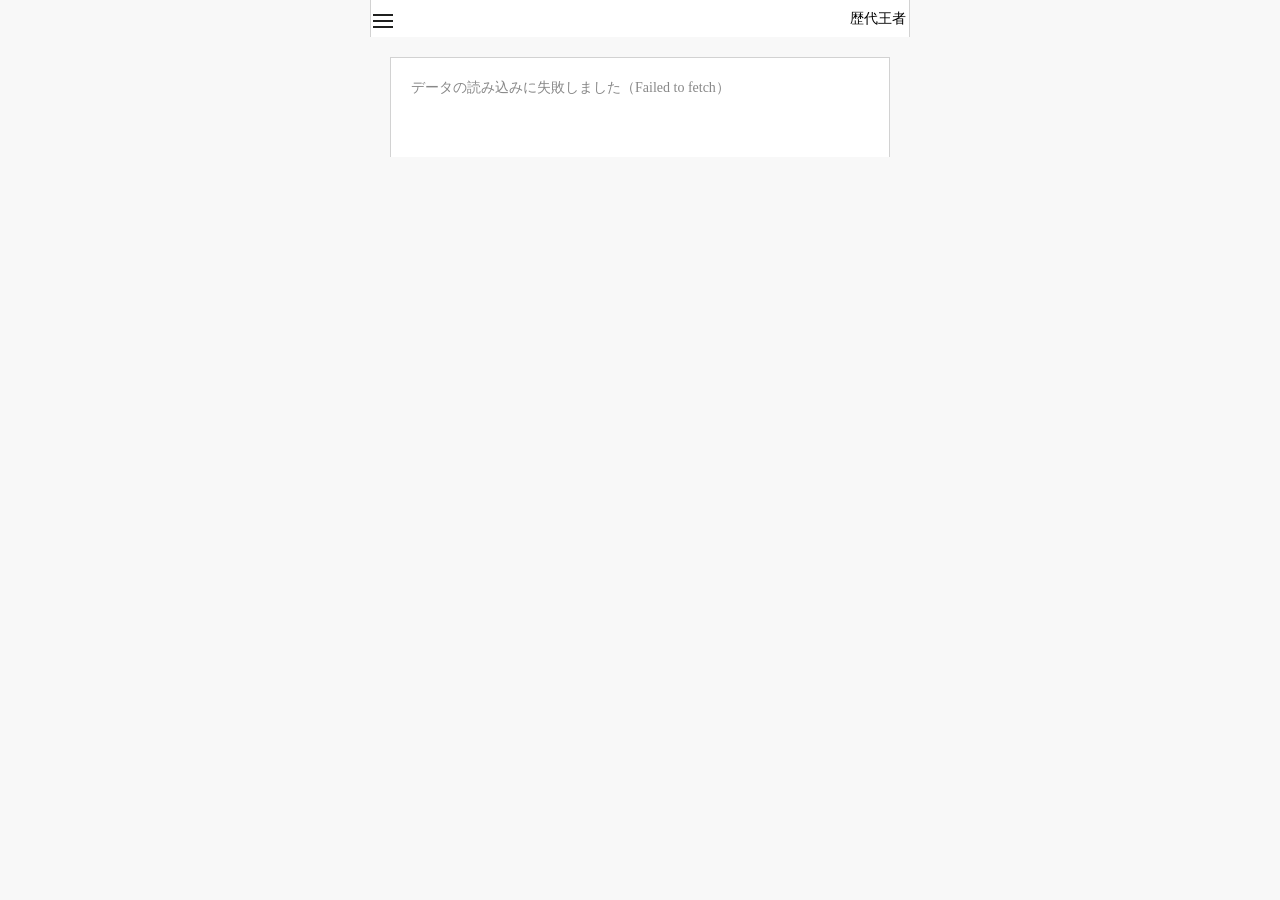
==== rankings.html @ 5f5d6b16 "Give tied win counts the same rank on the leaderboard Previously the <ol> auto-numbered every entry " ====
<!DOCTYPE html>
<html lang="ja">
<head>
	<meta charset="utf-8" />
	<meta name="viewport" content="width=device-width, initial-scale=1" />
	<meta name="description" content="歴代ランキングダンジョン王者一覧" />
	<title>歴代王者 - Puzzle Practice</title>
	<link rel="stylesheet" type="text/css" href="pad.css?v5">
	<link rel="stylesheet" type="text/css" href="menu.css?v1">
	<link rel="stylesheet" type="text/css" href="rankings.css?v1">
	<link rel="shortcut icon" href="favicon.ico" />
</head>
<body><div id="wrapwrap">
	<div id="lineback">
		<button id="hamburgerBtn" aria-label="メニュー"><span></span><span></span><span></span></button>
		<div style="float:right;line-height:25px">
			<span id="appTitle">歴代王者&nbsp;</span>
		</div>
	</div>
	<div id="rankingsRoot">
		<div id="rankingsStatus">読み込み中...</div>
		<div id="leaderboardSection" style="display:none">
			<h2>優勝回数ランキング</h2>
			<ol id="leaderboardList"></ol>
		</div>
		<div id="historySection" style="display:none">
			<h2>歴代ランキングダンジョン（<span id="dungeonCount"></span>件）</h2>
			<table id="historyTable">
				<thead><tr><th>No</th><th>ダンジョン名</th><th>優勝者</th></tr></thead>
				<tbody></tbody>
			</table>
		</div>
	</div>
</div>
<div id="menuOverlay"></div>
<nav id="sideMenu">
	<a href="index.html">パズル練習</a>
	<a href="rankings.html" class="active">歴代王者</a>
</nav>
<script src="menu.js?v1"></script>
<script src="rankings.js?v2"></script>
</body>
</html>
---- pad.css ----
* {
	border:0;
	padding:0;
	margin:0;
	font: 14px/1.2 Verdana;
	line-height:140%
}
a, a:visited {
	color:#318dbe
}
body {
	background:#f8f8f8;
	overflow-x:hidden;
}
#wrapwrap {
	width:100%;
	max-width:540px;
	margin:0 auto;
}
#lineback {
	border-left: 1px solid #d2d2d2;
	border-right: 1px solid #d2d2d2;
	width:100%;
	max-width:540px;
	margin:0 auto;
	background:#fff;
	box-sizing:border-box;
	overflow:hidden;
	padding:6px 0;
}
#game {
	margin-top:10px
}
#arrowSurfaceC, #arrowSurface {
	position:absolute;
	pointer-events:none;
	z-index:2;
}
#board {
	aspect-ratio: 6 / 5;
	border:20px solid #1f201f;
	clear:both;
	width:100%;
	max-width:540px;
	margin: 0 auto;
	position:relative;
	box-sizing:border-box;
}
#boardBg {
	position:absolute;
	top:0; left:0; right:0; bottom:0;
	overflow:hidden;
}
.bgcell {
	float:left;
	width: var(--tile-size, 90px);
	height: var(--tile-size, 90px);
	background-size:100% 100%;
}
.bgcell.bg1 { background-image:url('img/bg1.png'); }
.bgcell.bg2 { background-image:url('img/bg2.png'); }
#score {
	margin:0 auto;
	width:100%;
	max-width:540px;
	background:#fff;
	min-height:20px;
	text-align:center;
	padding:6px 0;
	box-sizing:border-box;
}
#entry {
	border:1px solid #eee;
	width:70px;
    resize: none;
	font: 18px/1.2 Courier New;
	height:120px;
	z-index:1;
	overflow:hidden;
}
#colorchange {
	width:70px;
    resize: none;
	float:right;
	clear:both;
	font: 18px/1.2 Courier New;
	height:200px;
	z-index:1;
	margin:20px;
}
#colorto, #colorfrom {
	border:1px solid #eee;
	float:left;
	width:30px;
    resize: none;
	font: 18px/1.2 Courier New;
	height:20px;
	text-align:center;
}
#infobooth {
	width:100%;
	max-width:500px;
	background:#fff;
	padding:20px;
	margin: 0 auto;
	border-left: 1px solid #d2d2d2;
	border-right: 1px solid #d2d2d2;
	min-height:100px;
	box-sizing:border-box;
}
#library {
	width:100%;
	max-width:500px;
	background:#fff;
	padding:20px;
	margin: 20px auto 0;
	border-left: 1px solid #d2d2d2;
	border-right: 1px solid #d2d2d2;
	border-top: 1px solid #d2d2d2;
	min-height:60px;
	box-sizing:border-box;
}
#libraryHeader {
	overflow:hidden;
	margin-bottom:10px;
}
#libraryHeader button {
	border: 1px solid #d2d2d2;
	background:#f8f8f8;
	padding:4px 10px;
}
#libraryHeader button:hover {
	background:#eee;
}
.libraryItem {
	display:flex;
	align-items:center;
	justify-content:space-between;
	padding:6px 0;
	border-bottom:1px solid #eee;
}
.libraryItem .libName {
	font-weight:bold;
}
.libraryItem .libMeta {
	color:#888;
	font-size:12px;
	margin-left:8px;
}
.libraryItem .libActions button {
	border: 1px solid #d2d2d2;
	background:#f8f8f8;
	margin-left:6px;
	padding:2px 8px;
}
.libraryItem .libActions button:hover {
	background:#eee;
}
.libraryEmpty {
	color:#888;
}
.image1 {
	background:url("img/atk.svg")
}
.image2 {
	background:url("img/clock.svg")
}
.image3 {
	background:url("img/question.svg")
}
.image4 {
	background:url("img/minus.png")
}
.image5 {
	background:url("img/plus.png")
}
.image6 {
	background:url("img/gear.png")
}
.image7 {
	background:url("img/Green.png")
}
.image8 {
	background:url("img/Red.png")
}
.image9 {
	background:url("img/Blue.png")
}
.image10 {
	background:url("img/Light.png")
}
.image11 {
	background:url("img/Dark.png")
}
.image12 {
	background:url("img/Heart.png")
}
.topbutton {
	float:left;
	margin:2px;
	background-repeat: no-repeat;
	background-size:20px 20px;
	text-indent:-9999px;
	width:20px;
	height:20px
}
.tophelp {
	float:left;
	margin:2px;
}
#buttons {
	padding-top:10px;
	margin:0 auto;
	width: 100%;
	max-width:540px;
	background-color: #fff;
	min-height:20px;
	overflow:hidden;
	box-sizing:border-box;
}
#buttons button {
	width:16.666%;
	box-sizing:border-box;
	background: #f8f8f8;
	float:left;
	border: 1px solid #d2d2d2;
	border-right: none;
}
#buttons button:first-child {
	border-left: none;
}
#colorchange button {
	border: 1px solid #d2d2d2;
}
#buttons button:hover {
	background: #eee
}
.tile, button {
	-webkit-transition: opacity .4s ease-in-out;
	-moz-transition: opacity .4s ease-in-out;
	-ms-transition: opacity .4s ease-in-out;
	-o-transition: opacity .4s ease-in-out;
	transition: opacity .4s ease-in-out
}
.tile {
	margin:0px;
	display: block;
	float: left;
	height: var(--tile-size, 90px);
	width: var(--tile-size, 90px);
	background-size:100%;
	z-index:1;
	position:relative;
}
.cornerblock{
width:20px;height:20px;position:absolute;top:-1px;
}
.jammer { background-image:url(img/Jammer.png) }
.black { background-color:#000 }
.poison { background-image:url(img/Poison.png) }
.red { background-image:url(img/Red.png) }
.blue { background-image:url(img/Blue.png) }
.dark { background-image:url(img/Dark.png) }
.light { background-image:url(img/Light.png) }
.green { background-image:url(img/Green.png) }
.heart { background-image:url(img/Heart.png) }
.input-prompt {
	width:90px;
	margin-top:-22px;
	display:block;
	position: absolute;
	font-style: italic;
	color: #aaa;
	text-align:center
}
input:disabled {
	background:#fff
}

.test1{
border:1px solid #616261; -webkit-border-radius: 3px; -moz-border-radius: 3px;border-radius: 3px;font-size:12px;font-family:arial, helvetica, sans-serif; padding: 10px 10px 10px 10px; text-decoration:none; display:inline-block;text-shadow: -1px -1px 0 rgba(0,0,0,0.3);font-weight:bold; color: #FFFFFF;
 background-color: #7d7e7d; background-image: -webkit-gradient(linear, left top, left bottom, from(#7d7e7d), to(#0e0e0e));
 background-image: -webkit-linear-gradient(top, #7d7e7d, #0e0e0e);
 background-image: -moz-linear-gradient(top, #7d7e7d, #0e0e0e);
 background-image: -ms-linear-gradient(top, #7d7e7d, #0e0e0e);
 background-image: -o-linear-gradient(top, #7d7e7d, #0e0e0e);
 background-image: linear-gradient(to bottom, #7d7e7d, #0e0e0e);filter:progid:DXImageTransform.Microsoft.gradient(GradientType=0,startColorstr=#7d7e7d, endColorstr=#0e0e0e);
}
.test1 button {
	background-size:30px 30px;
	width:30px;
	height:30px
}
#colorchange #convert{
	width:70px;
	height:20px;
	line-height:15px
}

.comboInfoBox {
	height: 36px;
}

.comboInfoBox span, .comboInfoBox img {
	vertical-align: middle;
}

#modeToggle {
	display:inline-block;
}
.modebutton {
	border: 1px solid #d2d2d2;
	background:#f8f8f8;
	padding:2px 8px;
	line-height:18px;
	cursor:pointer;
}
.modebutton:hover {
	background:#eee;
}
.modebutton-active {
	background:#318dbe;
	border-color:#318dbe;
	color:#fff;
}

#editPalette {
	display:none;
	width:100%;
	max-width:540px;
	margin:0 auto;
	padding:8px 0;
	text-align:center;
	background:#fff;
	box-sizing:border-box;
}
.edit-mode #editPalette {
	display:block;
}
#boardSizeButtons {
	margin-bottom:8px;
}
#analyzePanel {
	display:none;
	width:100%;
	max-width:540px;
	margin:0 auto;
	padding:8px 0;
	text-align:center;
	background:#fff;
	box-sizing:border-box;
}
.analyze-mode #analyzePanel {
	display:block;
}
.analyze-mode #playPanel {
	display:none;
}
#analyzeStatus {
	margin-top:6px;
	color:#666;
}
#analyzeLevels {
	margin-bottom:8px;
}
#orbCountBar {
	display:flex;
	justify-content:space-around;
	align-items:center;
	width:100%;
	max-width:540px;
	margin:0 auto;
	padding:4px 0;
	background:#fff;
	box-sizing:border-box;
}
.edit-mode #orbCountBar, .analyze-mode #orbCountBar {
	display:none;
}
.orbCount {
	white-space:nowrap;
}
.orbCount img {
	width:20px;
	height:20px;
	vertical-align:middle;
	margin-right:2px;
}
.clearedItem {
	white-space:nowrap;
	margin-right:8px;
}
.clearedItem img {
	vertical-align:middle;
}
#buttons .editOnly {
	display:none;
}
.edit-mode #buttons .playOnly {
	display:none;
}
.edit-mode #buttons .editOnly {
	display:block;
	width:100%;
}
.analyze-mode #buttons {
	display:none;
}
#buttons button.toggled-on {
	background:#318dbe;
	color:#fff;
}
#genConfig {
	margin-top:10px;
	font-size:12px;
	color:#666;
}
#genCols {
	margin-top:4px;
}
.genCol {
	display:inline-block;
	margin:0 3px;
	vertical-align:top;
}
.genChip {
	width:30px;
	height:30px;
	display:block;
	background-size:100%;
	border:2px solid transparent;
	opacity:0.3;
	cursor:pointer;
	margin:0 auto;
}
.genChip.selected {
	opacity:1;
	border-color:#318dbe;
}
.genCount {
	width:34px;
	margin-top:2px;
	border:1px solid #d2d2d2;
	text-align:center;
	font-size:12px;
	box-sizing:border-box;
}
#analyzeResults {
	display:inline-block;
	text-align:left;
	margin-top:6px;
}
.analyzeItem {
	padding:3px 0;
}
.analyzeItem button {
	border:1px solid #d2d2d2;
	background:#f8f8f8;
	padding:1px 8px;
	margin-left:6px;
	cursor:pointer;
}
.analyzeItem button:hover {
	background:#eee;
}
#playPanel {
	display:block;
	width:100%;
	max-width:540px;
	margin:0 auto;
	padding:8px 0;
	text-align:center;
	background:#fff;
	box-sizing:border-box;
	overflow:hidden;
}
.edit-mode #playPanel {
	display:none;
}
#countdownAdjust {
	display:inline-block;
	vertical-align:middle;
	margin-left:6px;
}
#countdownAdjust .topbutton {
	float:none;
	display:inline-block;
}
#playPanel #time {
	font-weight:bold;
}
#colorchange {
	display:none;
}
.paletteSwatch {
	width:36px;
	height:36px;
	margin:2px;
	background-size:100%;
	border:2px solid transparent;
	display:inline-block;
	vertical-align:middle;
	cursor:pointer;
}
.paletteSwatch.selected {
	border-color:#318dbe;
}

@media (max-width: 600px) {
	#wrapwrap {
		display:flex;
		flex-direction:column;
	}
	#buttons {
		order:1;
	}
	#game {
		order:2;
		margin-top:10px;
	}
	#library {
		order:3;
	}
	#infobooth {
		order:4;
	}
	#appTitle {
		display:none;
	}
}
---- menu.css ----
#hamburgerBtn {
	float:left;
	margin:2px 6px 2px 2px;
	width:20px;
	height:20px;
	cursor:pointer;
	background:none;
	border:0;
	padding:2px 0;
}
#hamburgerBtn span {
	display:block;
	width:20px;
	height:2px;
	background:#1f201f;
	margin:4px 0;
}
#menuOverlay {
	display:none;
	position:fixed;
	top:0; left:0; right:0; bottom:0;
	background:rgba(0,0,0,0.3);
	z-index:99;
}
#menuOverlay.open {
	display:block;
}
#sideMenu {
	position:fixed;
	top:0; left:-240px;
	width:220px;
	height:100%;
	background:#fff;
	border-right:1px solid #d2d2d2;
	box-shadow:2px 0 8px rgba(0,0,0,0.15);
	transition:left .25s ease;
	z-index:100;
	padding:50px 0 20px;
	box-sizing:border-box;
}
#sideMenu.open {
	left:0;
}
#sideMenu a {
	display:block;
	padding:12px 20px;
	color:#1f201f;
	text-decoration:none;
	font-weight:bold;
}
#sideMenu a:hover {
	background:#eee;
}
#sideMenu a.active {
	color:#318dbe;
	background:#f0f8fc;
	border-left:3px solid #318dbe;
	padding-left:17px;
}
---- rankings.css ----
#rankingsRoot {
	width:100%;
	max-width:500px;
	margin:20px auto 0;
	background:#fff;
	padding:20px;
	box-sizing:border-box;
	border-left:1px solid #d2d2d2;
	border-right:1px solid #d2d2d2;
	border-top:1px solid #d2d2d2;
	min-height:100px;
}
#rankingsStatus {
	color:#888;
}
#rankingsRoot h2 {
	font-size:16px;
	margin:0 0 10px;
	padding-bottom:6px;
	border-bottom:2px solid #318dbe;
}
#leaderboardSection {
	margin-bottom:28px;
}
#leaderboardList {
	padding-left:22px;
}
#leaderboardList li {
	padding:3px 0;
}
.lastWin {
	color:#888;
	font-size:12px;
}
#historyTable {
	width:100%;
	border-collapse:collapse;
	font-size:13px;
}
#historyTable th, #historyTable td {
	padding:5px 6px;
	border-bottom:1px solid #eee;
	text-align:left;
}
#historyTable th:first-child, #historyTable td:first-child {
	width:34px;
	text-align:right;
}
#historyTable thead th {
	border-bottom:2px solid #d2d2d2;
	color:#666;
}
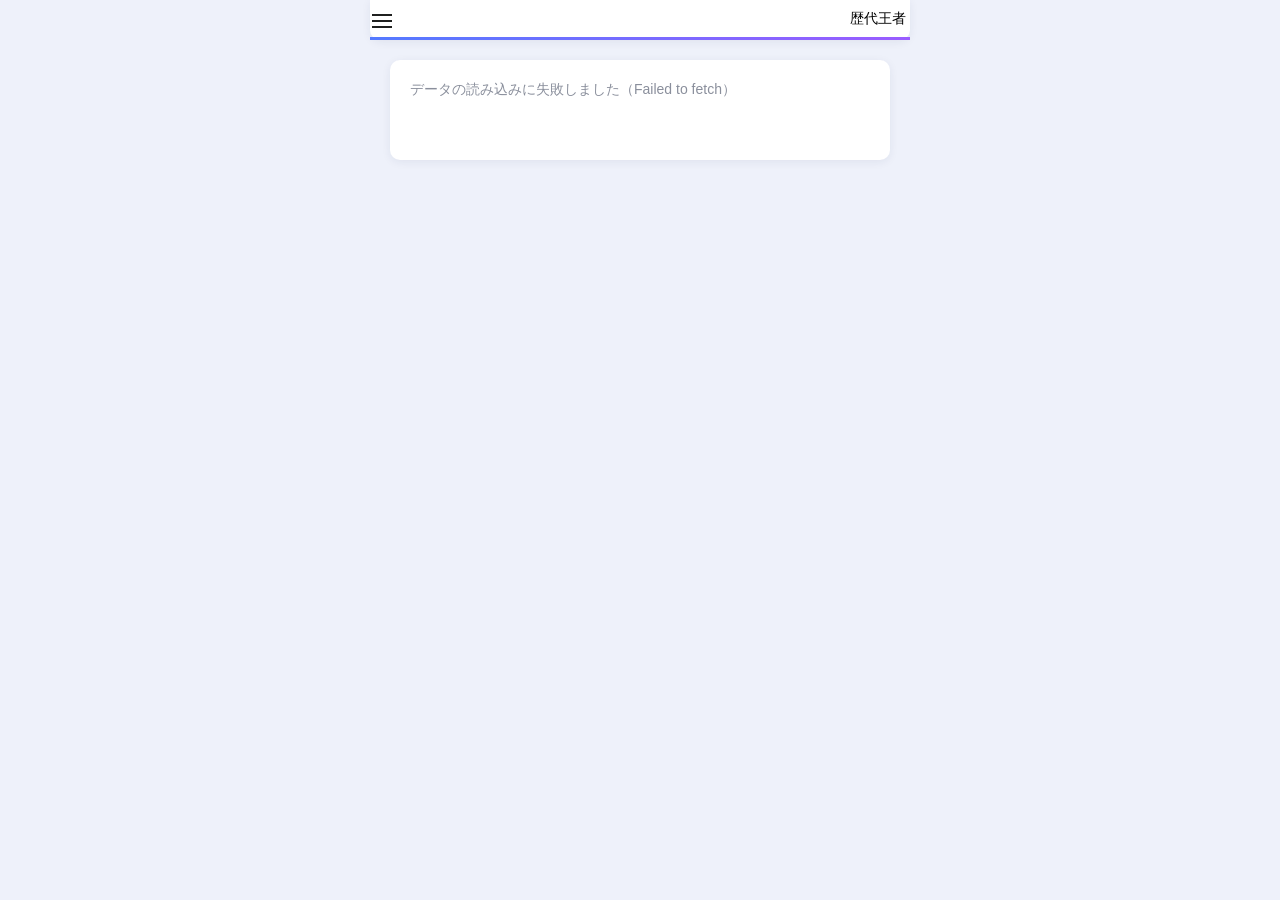
==== commit b14503d6: "Leaderboard tie-break by earliest reach, medal ranks, speedrun table, visual refresh Leaderboard tie" ====
--- a/rankings.html
+++ b/rankings.html
@@ -5,9 +5,9 @@
 	<meta name="viewport" content="width=device-width, initial-scale=1" />
 	<meta name="description" content="歴代ランキングダンジョン王者一覧" />
 	<title>歴代王者 - Puzzle Practice</title>
-	<link rel="stylesheet" type="text/css" href="pad.css?v5">
-	<link rel="stylesheet" type="text/css" href="menu.css?v1">
-	<link rel="stylesheet" type="text/css" href="rankings.css?v1">
+	<link rel="stylesheet" type="text/css" href="pad.css?v6">
+	<link rel="stylesheet" type="text/css" href="menu.css?v2">
+	<link rel="stylesheet" type="text/css" href="rankings.css?v2">
 	<link rel="shortcut icon" href="favicon.ico" />
 </head>
 <body><div id="wrapwrap">
@@ -22,6 +22,13 @@
 		<div id="leaderboardSection" style="display:none">
 			<h2>優勝回数ランキング</h2>
 			<ol id="leaderboardList"></ol>
+		</div>
+		<div id="speedrunSection" style="display:none">
+			<h2>歴代最速</h2>
+			<table id="speedrunTable">
+				<thead><tr><th>チャレンジ</th><th>優勝者</th></tr></thead>
+				<tbody></tbody>
+			</table>
 		</div>
 		<div id="historySection" style="display:none">
 			<h2>歴代ランキングダンジョン（<span id="dungeonCount"></span>件）</h2>
@@ -38,6 +45,6 @@
 	<a href="rankings.html" class="active">歴代王者</a>
 </nav>
 <script src="menu.js?v1"></script>
-<script src="rankings.js?v2"></script>
+<script src="rankings.js?v3"></script>
 </body>
 </html>
--- a/pad.css
+++ b/pad.css
@@ -1,15 +1,24 @@
+:root {
+	--accent: #4f7cff;
+	--accent2: #9a5cff;
+	--accent-gradient: linear-gradient(135deg, var(--accent), var(--accent2));
+	--panel-bg: #fff;
+	--panel-border: #e1e4ee;
+	--text-muted: #8a8f9c;
+	--shadow: 0 2px 10px rgba(30,40,80,.07);
+}
 * {
 	border:0;
 	padding:0;
 	margin:0;
-	font: 14px/1.2 Verdana;
+	font: 14px/1.2 "Segoe UI", "Hiragino Sans", "Yu Gothic", Verdana, sans-serif;
 	line-height:140%
 }
 a, a:visited {
-	color:#318dbe
+	color:var(--accent)
 }
 body {
-	background:#f8f8f8;
+	background:#eef1fa;
 	overflow-x:hidden;
 }
 #wrapwrap {
@@ -18,15 +27,17 @@
 	margin:0 auto;
 }
 #lineback {
-	border-left: 1px solid #d2d2d2;
-	border-right: 1px solid #d2d2d2;
-	width:100%;
-	max-width:540px;
-	margin:0 auto;
-	background:#fff;
+	width:100%;
+	max-width:540px;
+	margin:0 auto;
+	background:var(--panel-bg);
 	box-sizing:border-box;
 	overflow:hidden;
 	padding:6px 0;
+	border-radius:0 0 10px 10px;
+	box-shadow:var(--shadow);
+	border-bottom:3px solid transparent;
+	border-image:var(--accent-gradient) 1;
 }
 #game {
 	margin-top:10px
@@ -38,13 +49,14 @@
 }
 #board {
 	aspect-ratio: 6 / 5;
-	border:20px solid #1f201f;
+	border:20px solid #22242e;
 	clear:both;
 	width:100%;
 	max-width:540px;
 	margin: 0 auto;
 	position:relative;
 	box-sizing:border-box;
+	box-shadow:var(--shadow);
 }
 #boardBg {
 	position:absolute;
@@ -100,23 +112,22 @@
 #infobooth {
 	width:100%;
 	max-width:500px;
-	background:#fff;
+	background:var(--panel-bg);
 	padding:20px;
 	margin: 0 auto;
-	border-left: 1px solid #d2d2d2;
-	border-right: 1px solid #d2d2d2;
+	border-radius:10px;
+	box-shadow:var(--shadow);
 	min-height:100px;
 	box-sizing:border-box;
 }
 #library {
 	width:100%;
 	max-width:500px;
-	background:#fff;
+	background:var(--panel-bg);
 	padding:20px;
 	margin: 20px auto 0;
-	border-left: 1px solid #d2d2d2;
-	border-right: 1px solid #d2d2d2;
-	border-top: 1px solid #d2d2d2;
+	border-radius:10px;
+	box-shadow:var(--shadow);
 	min-height:60px;
 	box-sizing:border-box;
 }
@@ -125,7 +136,7 @@
 	margin-bottom:10px;
 }
 #libraryHeader button {
-	border: 1px solid #d2d2d2;
+	border: 1px solid var(--panel-border);
 	background:#f8f8f8;
 	padding:4px 10px;
 }
@@ -148,7 +159,7 @@
 	margin-left:8px;
 }
 .libraryItem .libActions button {
-	border: 1px solid #d2d2d2;
+	border: 1px solid var(--panel-border);
 	background:#f8f8f8;
 	margin-left:6px;
 	padding:2px 8px;
@@ -213,7 +224,7 @@
 	margin:0 auto;
 	width: 100%;
 	max-width:540px;
-	background-color: #fff;
+	background-color: transparent;
 	min-height:20px;
 	overflow:hidden;
 	box-sizing:border-box;
@@ -221,19 +232,27 @@
 #buttons button {
 	width:16.666%;
 	box-sizing:border-box;
-	background: #f8f8f8;
+	background: var(--panel-bg);
 	float:left;
-	border: 1px solid #d2d2d2;
+	border: 1px solid var(--panel-border);
 	border-right: none;
+	padding:6px 0;
+	cursor:pointer;
+	transition: background-color .15s ease, color .15s ease;
 }
 #buttons button:first-child {
 	border-left: none;
+	border-radius:8px 0 0 8px;
+}
+#buttons button:last-child {
+	border-radius:0 8px 8px 0;
 }
 #colorchange button {
-	border: 1px solid #d2d2d2;
+	border: 1px solid var(--panel-border);
 }
 #buttons button:hover {
-	background: #eee
+	background: var(--accent-gradient);
+	color:#fff;
 }
 .tile, button {
 	-webkit-transition: opacity .4s ease-in-out;
@@ -309,18 +328,20 @@
 	display:inline-block;
 }
 .modebutton {
-	border: 1px solid #d2d2d2;
-	background:#f8f8f8;
-	padding:2px 8px;
+	border: 1px solid var(--panel-border);
+	background:var(--panel-bg);
+	padding:2px 10px;
 	line-height:18px;
+	border-radius:14px;
 	cursor:pointer;
+	transition: background-color .15s ease, color .15s ease, border-color .15s ease;
 }
 .modebutton:hover {
-	background:#eee;
+	background:#eef1fa;
 }
 .modebutton-active {
-	background:#318dbe;
-	border-color:#318dbe;
+	background:var(--accent-gradient);
+	border-color:transparent;
 	color:#fff;
 }
 
@@ -407,7 +428,7 @@
 	display:none;
 }
 #buttons button.toggled-on {
-	background:#318dbe;
+	background:var(--accent-gradient);
 	color:#fff;
 }
 #genConfig {
@@ -435,12 +456,12 @@
 }
 .genChip.selected {
 	opacity:1;
-	border-color:#318dbe;
+	border-color:var(--accent);
 }
 .genCount {
 	width:34px;
 	margin-top:2px;
-	border:1px solid #d2d2d2;
+	border:1px solid var(--panel-border);
 	text-align:center;
 	font-size:12px;
 	box-sizing:border-box;
@@ -454,7 +475,7 @@
 	padding:3px 0;
 }
 .analyzeItem button {
-	border:1px solid #d2d2d2;
+	border:1px solid var(--panel-border);
 	background:#f8f8f8;
 	padding:1px 8px;
 	margin-left:6px;
@@ -503,7 +524,7 @@
 	cursor:pointer;
 }
 .paletteSwatch.selected {
-	border-color:#318dbe;
+	border-color:var(--accent);
 }
 
 @media (max-width: 600px) {
--- a/menu.css
+++ b/menu.css
@@ -31,8 +31,7 @@
 	width:220px;
 	height:100%;
 	background:#fff;
-	border-right:1px solid #d2d2d2;
-	box-shadow:2px 0 8px rgba(0,0,0,0.15);
+	box-shadow:2px 0 16px rgba(30,40,80,0.18);
 	transition:left .25s ease;
 	z-index:100;
 	padding:50px 0 20px;
@@ -44,16 +43,17 @@
 #sideMenu a {
 	display:block;
 	padding:12px 20px;
-	color:#1f201f;
+	color:#22242e;
 	text-decoration:none;
 	font-weight:bold;
+	border-left:3px solid transparent;
 }
 #sideMenu a:hover {
-	background:#eee;
+	background:#eef1fa;
 }
 #sideMenu a.active {
-	color:#318dbe;
-	background:#f0f8fc;
-	border-left:3px solid #318dbe;
+	color:var(--accent);
+	background:#eef1fa;
+	border-left:3px solid var(--accent);
 	padding-left:17px;
 }
--- a/rankings.css
+++ b/rankings.css
@@ -2,22 +2,22 @@
 	width:100%;
 	max-width:500px;
 	margin:20px auto 0;
-	background:#fff;
+	background:var(--panel-bg);
 	padding:20px;
 	box-sizing:border-box;
-	border-left:1px solid #d2d2d2;
-	border-right:1px solid #d2d2d2;
-	border-top:1px solid #d2d2d2;
+	border-radius:10px;
+	box-shadow:var(--shadow);
 	min-height:100px;
 }
 #rankingsStatus {
-	color:#888;
+	color:var(--text-muted);
 }
 #rankingsRoot h2 {
 	font-size:16px;
 	margin:0 0 10px;
-	padding-bottom:6px;
-	border-bottom:2px solid #318dbe;
+	padding-bottom:8px;
+	border-bottom:3px solid transparent;
+	border-image:var(--accent-gradient) 1;
 }
 #leaderboardSection {
 	margin-bottom:28px;
@@ -26,11 +26,47 @@
 	padding-left:22px;
 }
 #leaderboardList li {
-	padding:3px 0;
+	padding:5px 8px;
+	border-radius:8px;
+}
+#leaderboardList li.rank-gold {
+	background:linear-gradient(90deg, rgba(255,205,60,.22), transparent);
+	font-weight:bold;
+}
+#leaderboardList li.rank-silver {
+	background:linear-gradient(90deg, rgba(192,200,214,.28), transparent);
+	font-weight:bold;
+}
+#leaderboardList li.rank-bronze {
+	background:linear-gradient(90deg, rgba(214,152,101,.22), transparent);
+	font-weight:bold;
+}
+.lbName {
+	white-space:nowrap;
 }
 .lastWin {
-	color:#888;
+	color:var(--text-muted);
 	font-size:12px;
+}
+#speedrunSection {
+	margin-bottom:28px;
+}
+#speedrunTable {
+	width:100%;
+	border-collapse:collapse;
+	font-size:13px;
+}
+#speedrunTable th, #speedrunTable td {
+	padding:6px 8px;
+	border-bottom:1px solid var(--panel-border);
+	text-align:left;
+}
+#speedrunTable thead th {
+	border-bottom:2px solid var(--panel-border);
+	color:var(--text-muted);
+}
+#speedrunTable tbody tr:hover {
+	background:#f6f8fd;
 }
 #historyTable {
 	width:100%;
@@ -38,15 +74,19 @@
 	font-size:13px;
 }
 #historyTable th, #historyTable td {
-	padding:5px 6px;
-	border-bottom:1px solid #eee;
+	padding:6px 8px;
+	border-bottom:1px solid var(--panel-border);
 	text-align:left;
 }
 #historyTable th:first-child, #historyTable td:first-child {
 	width:34px;
 	text-align:right;
+	color:var(--text-muted);
 }
 #historyTable thead th {
-	border-bottom:2px solid #d2d2d2;
-	color:#666;
+	border-bottom:2px solid var(--panel-border);
+	color:var(--text-muted);
 }
+#historyTable tbody tr:hover {
+	background:#f6f8fd;
+}
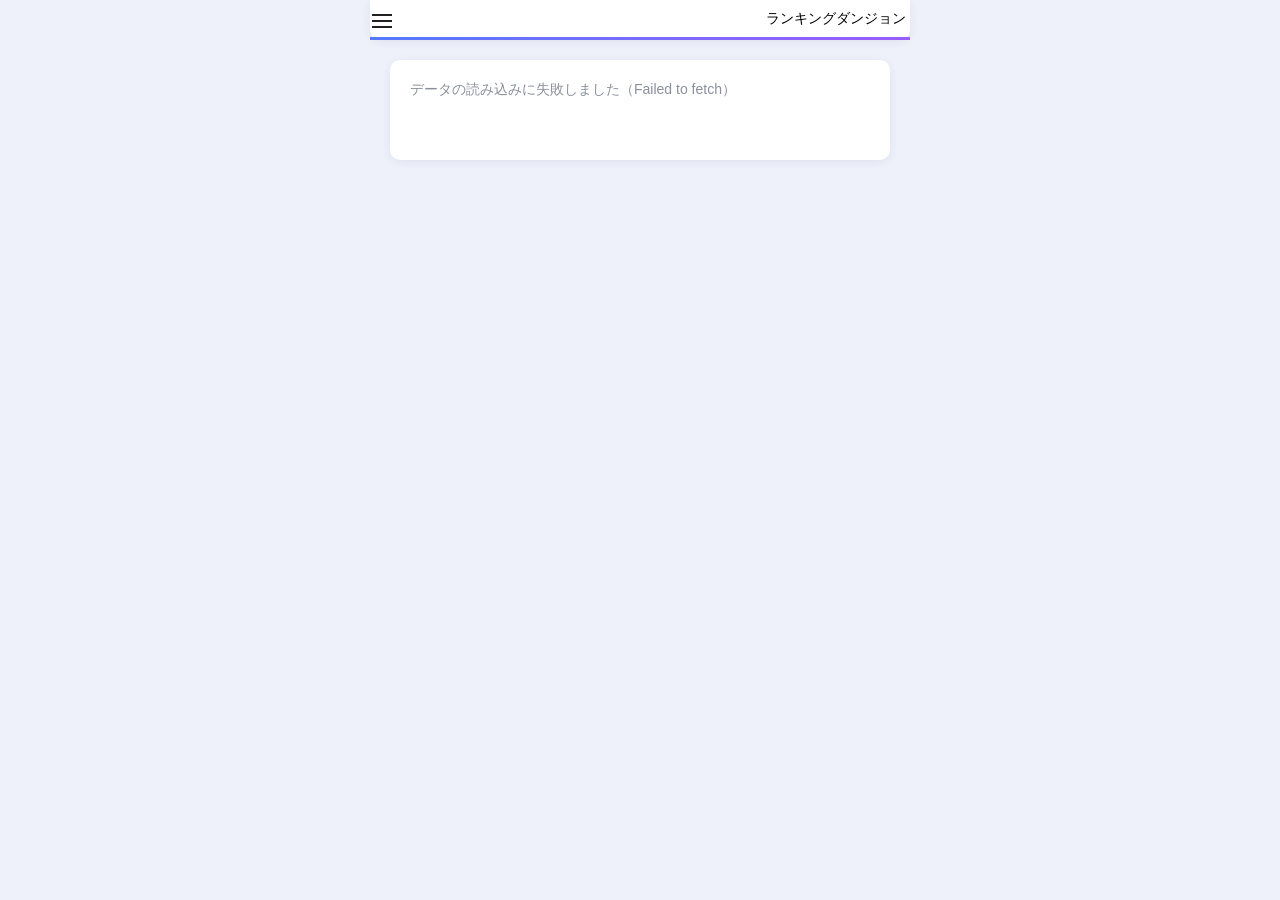
==== commit 5af97e74: "Show 最速チャレンジ history newest-first, rename menu labels The sheet's rows are written newest-first (mat" ====
--- a/rankings.html
+++ b/rankings.html
@@ -4,17 +4,17 @@
 	<meta charset="utf-8" />
 	<meta name="viewport" content="width=device-width, initial-scale=1" />
 	<meta name="description" content="歴代ランキングダンジョン王者一覧" />
-	<title>歴代王者 - Puzzle Practice</title>
+	<title>ランキングダンジョン - Puzzle Practice</title>
 	<link rel="stylesheet" type="text/css" href="pad.css?v6">
 	<link rel="stylesheet" type="text/css" href="menu.css?v2">
-	<link rel="stylesheet" type="text/css" href="rankings.css?v2">
+	<link rel="stylesheet" type="text/css" href="rankings.css?v3">
 	<link rel="shortcut icon" href="favicon.ico" />
 </head>
 <body><div id="wrapwrap">
 	<div id="lineback">
 		<button id="hamburgerBtn" aria-label="メニュー"><span></span><span></span><span></span></button>
 		<div style="float:right;line-height:25px">
-			<span id="appTitle">歴代王者&nbsp;</span>
+			<span id="appTitle">ランキングダンジョン&nbsp;</span>
 		</div>
 	</div>
 	<div id="rankingsRoot">
@@ -22,13 +22,6 @@
 		<div id="leaderboardSection" style="display:none">
 			<h2>優勝回数ランキング</h2>
 			<ol id="leaderboardList"></ol>
-		</div>
-		<div id="speedrunSection" style="display:none">
-			<h2>歴代最速</h2>
-			<table id="speedrunTable">
-				<thead><tr><th>チャレンジ</th><th>優勝者</th></tr></thead>
-				<tbody></tbody>
-			</table>
 		</div>
 		<div id="historySection" style="display:none">
 			<h2>歴代ランキングダンジョン（<span id="dungeonCount"></span>件）</h2>
@@ -42,9 +35,11 @@
 <div id="menuOverlay"></div>
 <nav id="sideMenu">
 	<a href="index.html">パズル練習</a>
-	<a href="rankings.html" class="active">歴代王者</a>
+	<a href="rankings.html" class="active">ランキングダンジョン</a>
+	<a href="speedrun.html">最速チャレンジ</a>
 </nav>
 <script src="menu.js?v1"></script>
-<script src="rankings.js?v3"></script>
+<script src="sheetData.js?v1"></script>
+<script src="rankings.js?v4"></script>
 </body>
 </html>
--- a/rankings.css
+++ b/rankings.css
@@ -48,26 +48,6 @@
 	color:var(--text-muted);
 	font-size:12px;
 }
-#speedrunSection {
-	margin-bottom:28px;
-}
-#speedrunTable {
-	width:100%;
-	border-collapse:collapse;
-	font-size:13px;
-}
-#speedrunTable th, #speedrunTable td {
-	padding:6px 8px;
-	border-bottom:1px solid var(--panel-border);
-	text-align:left;
-}
-#speedrunTable thead th {
-	border-bottom:2px solid var(--panel-border);
-	color:var(--text-muted);
-}
-#speedrunTable tbody tr:hover {
-	background:#f6f8fd;
-}
 #historyTable {
 	width:100%;
 	border-collapse:collapse;
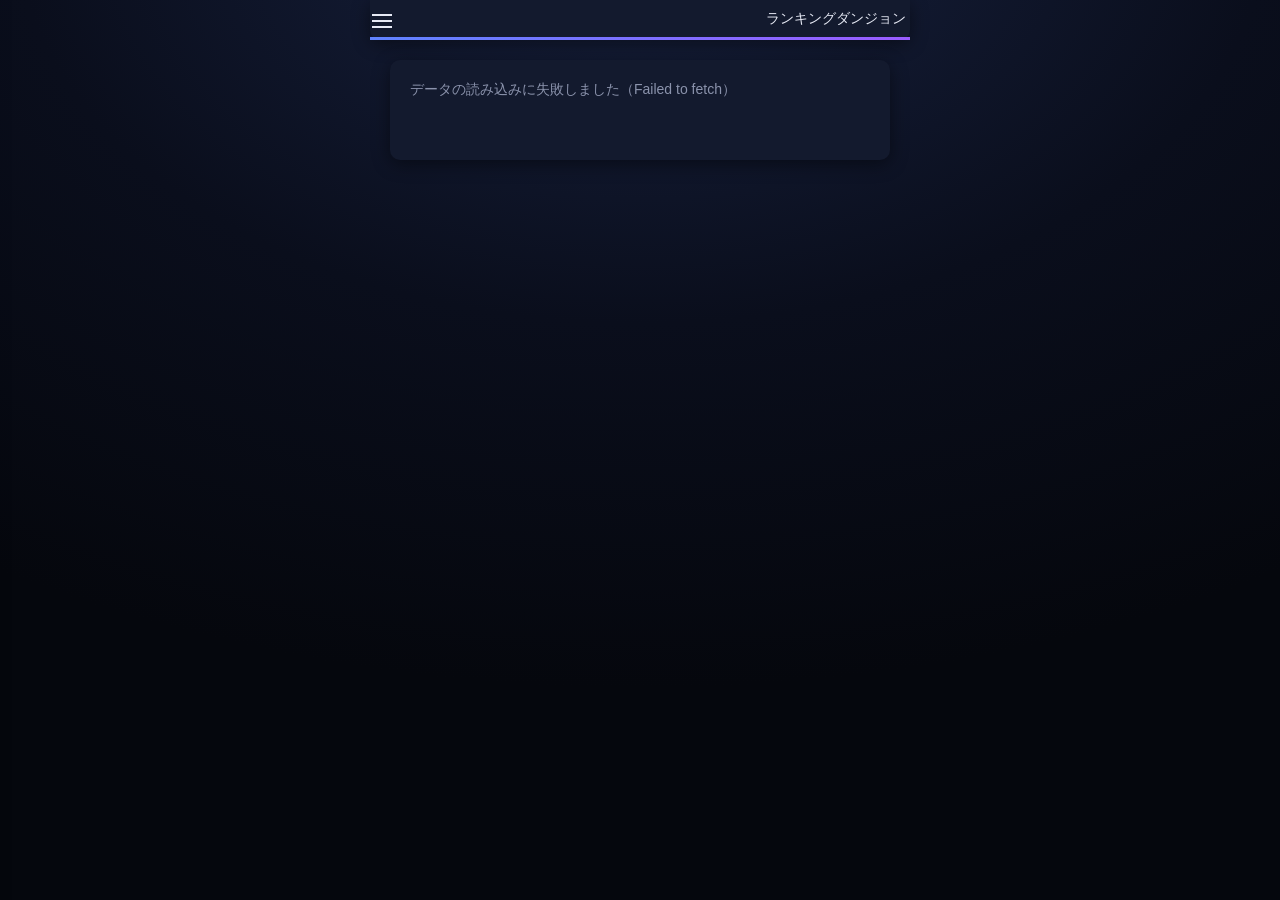
==== commit 7835f296: "Dark theme (black/blue) + shorten champion-number labels to just 「n人目」 Reworked the whole site into " ====
--- a/rankings.html
+++ b/rankings.html
@@ -5,9 +5,9 @@
 	<meta name="viewport" content="width=device-width, initial-scale=1" />
 	<meta name="description" content="歴代ランキングダンジョン王者一覧" />
 	<title>ランキングダンジョン - Puzzle Practice</title>
-	<link rel="stylesheet" type="text/css" href="pad.css?v6">
-	<link rel="stylesheet" type="text/css" href="menu.css?v2">
-	<link rel="stylesheet" type="text/css" href="rankings.css?v3">
+	<link rel="stylesheet" type="text/css" href="pad.css?v7">
+	<link rel="stylesheet" type="text/css" href="menu.css?v3">
+	<link rel="stylesheet" type="text/css" href="rankings.css?v4">
 	<link rel="shortcut icon" href="favicon.ico" />
 </head>
 <body><div id="wrapwrap">
@@ -40,6 +40,6 @@
 </nav>
 <script src="menu.js?v1"></script>
 <script src="sheetData.js?v1"></script>
-<script src="rankings.js?v4"></script>
+<script src="rankings.js?v5"></script>
 </body>
 </html>
--- a/pad.css
+++ b/pad.css
@@ -1,11 +1,14 @@
 :root {
-	--accent: #4f7cff;
+	--accent: #5b86ff;
 	--accent2: #9a5cff;
 	--accent-gradient: linear-gradient(135deg, var(--accent), var(--accent2));
-	--panel-bg: #fff;
-	--panel-border: #e1e4ee;
-	--text-muted: #8a8f9c;
-	--shadow: 0 2px 10px rgba(30,40,80,.07);
+	--panel-bg: #131a2e;
+	--panel-bg-2: #1b2340;
+	--panel-hover: #273156;
+	--panel-border: #2c3760;
+	--text: #e7eaf5;
+	--text-muted: #8b93ac;
+	--shadow: 0 4px 18px rgba(0,0,0,.45);
 }
 * {
 	border:0;
@@ -18,8 +21,11 @@
 	color:var(--accent)
 }
 body {
-	background:#eef1fa;
+	background:#06090f;
+	background:radial-gradient(1200px 760px at 50% -8%, #17213f 0%, #0a0e1c 52%, #05070d 100%) fixed;
+	color:var(--text);
 	overflow-x:hidden;
+	min-height:100vh;
 }
 #wrapwrap {
 	width:100%;
@@ -75,14 +81,16 @@
 	margin:0 auto;
 	width:100%;
 	max-width:540px;
-	background:#fff;
+	background:var(--panel-bg);
 	min-height:20px;
 	text-align:center;
 	padding:6px 0;
 	box-sizing:border-box;
 }
 #entry {
-	border:1px solid #eee;
+	border:1px solid var(--panel-border);
+	background:var(--panel-bg-2);
+	color:var(--text);
 	width:70px;
     resize: none;
 	font: 18px/1.2 Courier New;
@@ -101,7 +109,9 @@
 	margin:20px;
 }
 #colorto, #colorfrom {
-	border:1px solid #eee;
+	border:1px solid var(--panel-border);
+	background:var(--panel-bg-2);
+	color:var(--text);
 	float:left;
 	width:30px;
     resize: none;
@@ -137,38 +147,40 @@
 }
 #libraryHeader button {
 	border: 1px solid var(--panel-border);
-	background:#f8f8f8;
+	background:var(--panel-bg-2);
+	color:var(--text);
 	padding:4px 10px;
 }
 #libraryHeader button:hover {
-	background:#eee;
+	background:var(--panel-hover);
 }
 .libraryItem {
 	display:flex;
 	align-items:center;
 	justify-content:space-between;
 	padding:6px 0;
-	border-bottom:1px solid #eee;
+	border-bottom:1px solid var(--panel-border);
 }
 .libraryItem .libName {
 	font-weight:bold;
 }
 .libraryItem .libMeta {
-	color:#888;
+	color:var(--text-muted);
 	font-size:12px;
 	margin-left:8px;
 }
 .libraryItem .libActions button {
 	border: 1px solid var(--panel-border);
-	background:#f8f8f8;
+	background:var(--panel-bg-2);
+	color:var(--text);
 	margin-left:6px;
 	padding:2px 8px;
 }
 .libraryItem .libActions button:hover {
-	background:#eee;
+	background:var(--panel-hover);
 }
 .libraryEmpty {
-	color:#888;
+	color:var(--text-muted);
 }
 .image1 {
 	background:url("img/atk.svg")
@@ -233,6 +245,7 @@
 	width:16.666%;
 	box-sizing:border-box;
 	background: var(--panel-bg);
+	color: var(--text);
 	float:left;
 	border: 1px solid var(--panel-border);
 	border-right: none;
@@ -249,6 +262,8 @@
 }
 #colorchange button {
 	border: 1px solid var(--panel-border);
+	background:var(--panel-bg-2);
+	color:var(--text);
 }
 #buttons button:hover {
 	background: var(--accent-gradient);
@@ -289,11 +304,11 @@
 	display:block;
 	position: absolute;
 	font-style: italic;
-	color: #aaa;
+	color: var(--text-muted);
 	text-align:center
 }
 input:disabled {
-	background:#fff
+	background:var(--panel-bg-2)
 }
 
 .test1{
@@ -330,6 +345,7 @@
 .modebutton {
 	border: 1px solid var(--panel-border);
 	background:var(--panel-bg);
+	color:var(--text);
 	padding:2px 10px;
 	line-height:18px;
 	border-radius:14px;
@@ -337,7 +353,7 @@
 	transition: background-color .15s ease, color .15s ease, border-color .15s ease;
 }
 .modebutton:hover {
-	background:#eef1fa;
+	background:var(--panel-hover);
 }
 .modebutton-active {
 	background:var(--accent-gradient);
@@ -352,7 +368,7 @@
 	margin:0 auto;
 	padding:8px 0;
 	text-align:center;
-	background:#fff;
+	background:var(--panel-bg);
 	box-sizing:border-box;
 }
 .edit-mode #editPalette {
@@ -368,7 +384,7 @@
 	margin:0 auto;
 	padding:8px 0;
 	text-align:center;
-	background:#fff;
+	background:var(--panel-bg);
 	box-sizing:border-box;
 }
 .analyze-mode #analyzePanel {
@@ -379,7 +395,7 @@
 }
 #analyzeStatus {
 	margin-top:6px;
-	color:#666;
+	color:var(--text-muted);
 }
 #analyzeLevels {
 	margin-bottom:8px;
@@ -392,7 +408,7 @@
 	max-width:540px;
 	margin:0 auto;
 	padding:4px 0;
-	background:#fff;
+	background:var(--panel-bg);
 	box-sizing:border-box;
 }
 .edit-mode #orbCountBar, .analyze-mode #orbCountBar {
@@ -434,7 +450,7 @@
 #genConfig {
 	margin-top:10px;
 	font-size:12px;
-	color:#666;
+	color:var(--text-muted);
 }
 #genCols {
 	margin-top:4px;
@@ -462,6 +478,8 @@
 	width:34px;
 	margin-top:2px;
 	border:1px solid var(--panel-border);
+	background:var(--panel-bg-2);
+	color:var(--text);
 	text-align:center;
 	font-size:12px;
 	box-sizing:border-box;
@@ -476,13 +494,14 @@
 }
 .analyzeItem button {
 	border:1px solid var(--panel-border);
-	background:#f8f8f8;
+	background:var(--panel-bg-2);
+	color:var(--text);
 	padding:1px 8px;
 	margin-left:6px;
 	cursor:pointer;
 }
 .analyzeItem button:hover {
-	background:#eee;
+	background:var(--panel-hover);
 }
 #playPanel {
 	display:block;
@@ -491,7 +510,7 @@
 	margin:0 auto;
 	padding:8px 0;
 	text-align:center;
-	background:#fff;
+	background:var(--panel-bg);
 	box-sizing:border-box;
 	overflow:hidden;
 }
--- a/menu.css
+++ b/menu.css
@@ -12,14 +12,14 @@
 	display:block;
 	width:20px;
 	height:2px;
-	background:#1f201f;
+	background:var(--text);
 	margin:4px 0;
 }
 #menuOverlay {
 	display:none;
 	position:fixed;
 	top:0; left:0; right:0; bottom:0;
-	background:rgba(0,0,0,0.3);
+	background:rgba(0,0,0,0.55);
 	z-index:99;
 }
 #menuOverlay.open {
@@ -30,8 +30,9 @@
 	top:0; left:-240px;
 	width:220px;
 	height:100%;
-	background:#fff;
-	box-shadow:2px 0 16px rgba(30,40,80,0.18);
+	background:var(--panel-bg);
+	border-right:1px solid var(--panel-border);
+	box-shadow:2px 0 20px rgba(0,0,0,0.5);
 	transition:left .25s ease;
 	z-index:100;
 	padding:50px 0 20px;
@@ -43,17 +44,17 @@
 #sideMenu a {
 	display:block;
 	padding:12px 20px;
-	color:#22242e;
+	color:var(--text);
 	text-decoration:none;
 	font-weight:bold;
 	border-left:3px solid transparent;
 }
 #sideMenu a:hover {
-	background:#eef1fa;
+	background:var(--panel-hover);
 }
 #sideMenu a.active {
 	color:var(--accent);
-	background:#eef1fa;
+	background:var(--panel-hover);
 	border-left:3px solid var(--accent);
 	padding-left:17px;
 }
--- a/rankings.css
+++ b/rankings.css
@@ -30,15 +30,18 @@
 	border-radius:8px;
 }
 #leaderboardList li.rank-gold {
-	background:linear-gradient(90deg, rgba(255,205,60,.22), transparent);
+	background:linear-gradient(90deg, rgba(255,205,60,.30), transparent);
+	box-shadow:inset 3px 0 0 #ffcd3c;
 	font-weight:bold;
 }
 #leaderboardList li.rank-silver {
-	background:linear-gradient(90deg, rgba(192,200,214,.28), transparent);
+	background:linear-gradient(90deg, rgba(200,208,224,.30), transparent);
+	box-shadow:inset 3px 0 0 #c8d0e0;
 	font-weight:bold;
 }
 #leaderboardList li.rank-bronze {
-	background:linear-gradient(90deg, rgba(214,152,101,.22), transparent);
+	background:linear-gradient(90deg, rgba(214,152,101,.30), transparent);
+	box-shadow:inset 3px 0 0 #d69865;
 	font-weight:bold;
 }
 .lbName {
@@ -68,5 +71,5 @@
 	color:var(--text-muted);
 }
 #historyTable tbody tr:hover {
-	background:#f6f8fd;
+	background:var(--panel-hover);
 }
